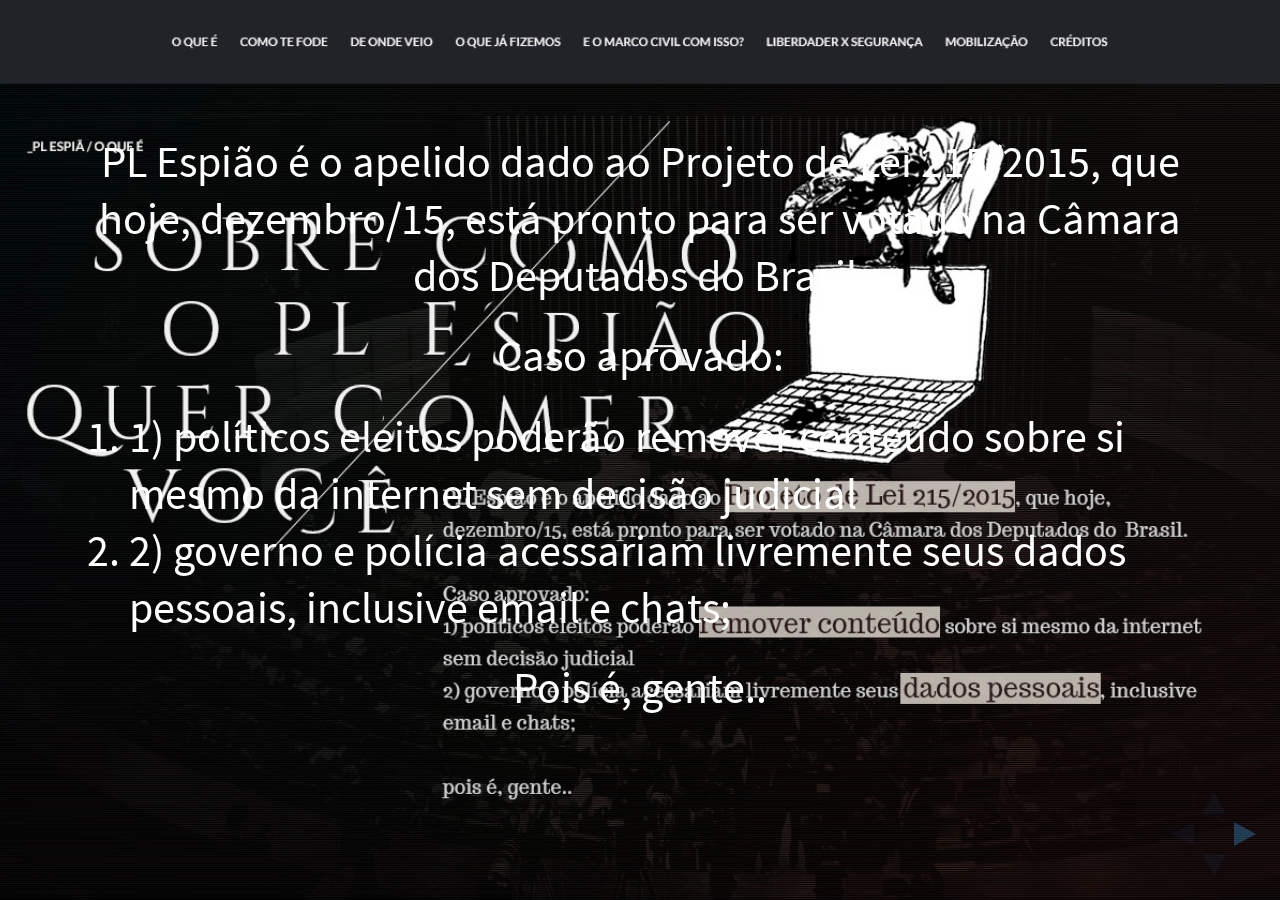
==== index.html @ 450f737e "criacao repositorio" ====
<!doctype html>
<html lang="en">

	<head>
		<meta charset="utf-8">

		<title>PL Espião</title>

		<meta name="description" content="A framework for easily creating beautiful presentations using HTML">
		<meta name="author" content="Hakim El Hattab">

		<meta name="apple-mobile-web-app-capable" content="yes">
		<meta name="apple-mobile-web-app-status-bar-style" content="black-translucent">

		<meta name="viewport" content="width=device-width, initial-scale=1.0, maximum-scale=1.0, user-scalable=no, minimal-ui">

		<link rel="stylesheet" href="css/reveal.css">
		<link rel="stylesheet" href="css/theme/black.css" id="theme">

		<!-- Code syntax highlighting -->
		<link rel="stylesheet" href="lib/css/zenburn.css">

		<!-- Printing and PDF exports -->
		<script>
			var link = document.createElement( 'link' );
			link.rel = 'stylesheet';
			link.type = 'text/css';
			link.href = window.location.search.match( /print-pdf/gi ) ? 'css/print/pdf.css' : 'css/print/paper.css';
			document.getElementsByTagName( 'head' )[0].appendChild( link );
		</script>

		<!--[if lt IE 9]>
		<script src="lib/js/html5shiv.js"></script>
		<![endif]-->
	</head>

	<body>

		<div data-background-transition="fade" data-transition-speed="default" role="application" class="reveal slide center has-parallax-background">

			<!-- Any section element inside of this container is displayed as a slide -->
			<div class="slides">
				<section data-background="img/homebkg.jpg">
					
					<p class="fragment fade-out">
						PL Espião é o apelido dado ao Projeto de Lei 215/2015, que hoje,   dezembro/15, está pronto para ser votado na Câmara dos Deputados do Brasil. 						</small>
					</p>
					<p class="fragment fade-out"> 
						Caso aprovado:
					</p>
					<ol class="fragment fade-out">
						<li>
							1) políticos eleitos poderão remover conteúdo sobre si mesmo da internet sem decisão judicial
						</li>
						<li>
							2) governo e polícia acessariam livremente seus dados pessoais, inclusive email e chats; 
						</li>
					</ol>
						<p class="fragment fade-out"> 
							Pois é, gente..
						</p>

				</section>
				<section data-background="img/homebkg.jpg">
					<p class="fragment fade-out fade-in">
						Talvez o maior ataque às liberdades individuais desde nossa última ditadura, passando sem debate público.
					</p>
					<p class="fragment fade-in fade-out"> 
						Fizemos este site para entender da onde veio esse absurdo e onde ele pode parar, para o bem ou para o mal.					</p>

				</section>
				<section data-background-video="https://s3.amazonaws.com/static.slid.es/site/homepage/v1/homepage-video-editor.mp4,https://s3.amazonaws.com/static.slid.es/site/homepage/v1/homepage-video-editor.webm" data-background-video-loop>>
				</section>
			
				<section data-background="img/esquecimentobkg.jpg">
					<p class="fragment fade-out fade-in">
						Hoje, a Europa está debatendo o direito ao  esquecimento,  que seria um cidadão remover dos mecanismos de busca  conteúdo que lhe  seja prejudicial, como vídeos de sexo ou outros  equívocos.
					</p>
					<p class="fragment fade-in fade-out"> 
						Mas apenas de civis. Políticos e pessoas públicas estão fora dessa regra.
					</p>
					<p class="fragment fade-in fade-out">
						Nosso   PL Espião, porém, propõe que "autoridades competentes", seja quais   forem, possam remover da rede conteúdo que considerem prejudicial à sua   honra. 
					</p>
				</section>
				<section data-background="img/esquecimentobkg.jpg">
					<p class="fragment fade-out fade-in">
						Ou seja, Fernando Collor, Eduardo Cunha, Geraldo Alckmin, Lula e todos os seus colegas poderiam excluir o histórico de cobertura prejudicial à  sua  honra.					</p>
					<p class="fragment fade-in fade-out"> 
						Sem decisão judicial.					</p>
					<p class="fragment fade-in fade-out">
						Estariam, assim, reescrevendo a história.					</p>
					<p class="fragment fade-in fade-out">
						Uma grande fogueira digital de livros.			</p>




				</section>
			
			</div>
		</div>

<script src="lib/js/head.min.js"></script>
		<script src="js/reveal.js"></script>

		<script>

			// Full list of configuration options available at:
			// https://github.com/hakimel/reveal.js#configuration
			Reveal.initialize({
				controls: true,
				progress: true,
				history: true,
				center: true,

				transition: 'fade', // none/fade/slide/convex/concave/zoom

					
				
				
				// Optional reveal.js plugins
				dependencies: [
					{ src: 'lib/js/classList.js', condition: function() { return !document.body.classList; } },
					{ src: 'plugin/markdown/marked.js', condition: function() { return !!document.querySelector( '[data-markdown]' ); } },
					{ src: 'plugin/markdown/markdown.js', condition: function() { return !!document.querySelector( '[data-markdown]' ); } },
					{ src: 'plugin/highlight/highlight.js', async: true, callback: function() { hljs.initHighlightingOnLoad(); } },
					{ src: 'plugin/zoom-js/zoom.js', async: true },
					{ src: 'plugin/notes/notes.js', async: true }
				]
			});

		</script>

	</body>
</html>
---- css/reveal.css ----
/*!
 * reveal.js
 * http://lab.hakim.se/reveal-js
 * MIT licensed
 *
 * Copyright (C) 2015 Hakim El Hattab, http://hakim.se
 */
/*********************************************
 * RESET STYLES
 *********************************************/
html, body, .reveal div, .reveal span, .reveal applet, .reveal object, .reveal iframe,
.reveal h1, .reveal h2, .reveal h3, .reveal h4, .reveal h5, .reveal h6, .reveal p, .reveal blockquote, .reveal pre,
.reveal a, .reveal abbr, .reveal acronym, .reveal address, .reveal big, .reveal cite, .reveal code,
.reveal del, .reveal dfn, .reveal em, .reveal img, .reveal ins, .reveal kbd, .reveal q, .reveal s, .reveal samp,
.reveal small, .reveal strike, .reveal strong, .reveal sub, .reveal sup, .reveal tt, .reveal var,
.reveal b, .reveal u, .reveal center,
.reveal dl, .reveal dt, .reveal dd, .reveal ol, .reveal ul, .reveal li,
.reveal fieldset, .reveal form, .reveal label, .reveal legend,
.reveal table, .reveal caption, .reveal tbody, .reveal tfoot, .reveal thead, .reveal tr, .reveal th, .reveal td,
.reveal article, .reveal aside, .reveal canvas, .reveal details, .reveal embed,
.reveal figure, .reveal figcaption, .reveal footer, .reveal header, .reveal hgroup,
.reveal menu, .reveal nav, .reveal output, .reveal ruby, .reveal section, .reveal summary,
.reveal time, .reveal mark, .reveal audio, video {
  margin: 0;
  padding: 0;
  border: 0;
  font-size: 100%;
  font: inherit;
  vertical-align: baseline; }

.reveal article, .reveal aside, .reveal details, .reveal figcaption, .reveal figure,
.reveal footer, .reveal header, .reveal hgroup, .reveal menu, .reveal nav, .reveal section {
  display: block; }

/*********************************************
 * GLOBAL STYLES
 *********************************************/
html,
body {
  width: 100%;
  height: 100%;
  overflow: hidden; }

body {
  position: relative;
  line-height: 1;
  background-color: #fff;
  color: #000; }

html:-webkit-full-screen-ancestor {
  background-color: inherit; }

html:-moz-full-screen-ancestor {
  background-color: inherit; }

/*********************************************
 * VIEW FRAGMENTS
 *********************************************/
.reveal .slides section .fragment {
  opacity: 0;
  visibility: hidden;
  -webkit-transition: all 0.2s ease;
          transition: all 0.2s ease; }
  .reveal .slides section .fragment.visible {
    opacity: 1;
    visibility: visible; }

.reveal .slides section .fragment.grow {
  opacity: 1;
  visibility: visible; }
  .reveal .slides section .fragment.grow.visible {
    -webkit-transform: scale(1.3);
        -ms-transform: scale(1.3);
            transform: scale(1.3); }

.reveal .slides section .fragment.shrink {
  opacity: 1;
  visibility: visible; }
  .reveal .slides section .fragment.shrink.visible {
    -webkit-transform: scale(0.7);
        -ms-transform: scale(0.7);
            transform: scale(0.7); }

.reveal .slides section .fragment.zoom-in {
  -webkit-transform: scale(0.1);
      -ms-transform: scale(0.1);
          transform: scale(0.1); }
  .reveal .slides section .fragment.zoom-in.visible {
    -webkit-transform: none;
        -ms-transform: none;
            transform: none; }

.reveal .slides section .fragment.fade-out {
  opacity: 1;
  visibility: visible; }
  .reveal .slides section .fragment.fade-out.visible {
    opacity: 0;
    visibility: hidden; }

.reveal .slides section .fragment.semi-fade-out {
  opacity: 1;
  visibility: visible; }
  .reveal .slides section .fragment.semi-fade-out.visible {
    opacity: 0.5;
    visibility: visible; }

.reveal .slides section .fragment.strike {
  opacity: 1;
  visibility: visible; }
  .reveal .slides section .fragment.strike.visible {
    text-decoration: line-through; }

.reveal .slides section .fragment.current-visible {
  opacity: 0;
  visibility: hidden; }
  .reveal .slides section .fragment.current-visible.current-fragment {
    opacity: 1;
    visibility: visible; }

.reveal .slides section .fragment.highlight-red,
.reveal .slides section .fragment.highlight-current-red,
.reveal .slides section .fragment.highlight-green,
.reveal .slides section .fragment.highlight-current-green,
.reveal .slides section .fragment.highlight-blue,
.reveal .slides section .fragment.highlight-current-blue {
  opacity: 1;
  visibility: visible; }

.reveal .slides section .fragment.highlight-red.visible {
  color: #ff2c2d; }

.reveal .slides section .fragment.highlight-green.visible {
  color: #17ff2e; }

.reveal .slides section .fragment.highlight-blue.visible {
  color: #1b91ff; }

.reveal .slides section .fragment.highlight-current-red.current-fragment {
  color: #ff2c2d; }

.reveal .slides section .fragment.highlight-current-green.current-fragment {
  color: #17ff2e; }

.reveal .slides section .fragment.highlight-current-blue.current-fragment {
  color: #1b91ff; }

/*********************************************
 * DEFAULT ELEMENT STYLES
 *********************************************/
/* Fixes issue in Chrome where italic fonts did not appear when printing to PDF */
.reveal:after {
  content: '';
  font-style: italic; }

.reveal iframe {
  z-index: 1; }

/** Prevents layering issues in certain browser/transition combinations */
.reveal a {
  position: relative; }

.reveal .stretch {
  max-width: none;
  max-height: none; }

.reveal pre.stretch code {
  height: 100%;
  max-height: 100%;
  box-sizing: border-box; }

/*********************************************
 * CONTROLS
 *********************************************/
.reveal .controls {
  display: none;
  position: fixed;
  width: 110px;
  height: 110px;
  z-index: 30;
  right: 10px;
  bottom: 10px;
  -webkit-user-select: none; }

.reveal .controls button {
  padding: 0;
  position: absolute;
  opacity: 0.05;
  width: 0;
  height: 0;
  background-color: transparent;
  border: 12px solid transparent;
  -webkit-transform: scale(0.9999);
      -ms-transform: scale(0.9999);
          transform: scale(0.9999);
  -webkit-transition: all 0.2s ease;
          transition: all 0.2s ease;
  -webkit-appearance: none;
  -webkit-tap-highlight-color: transparent; }

.reveal .controls .enabled {
  opacity: 0.7;
  cursor: pointer; }

.reveal .controls .enabled:active {
  margin-top: 1px; }

.reveal .controls .navigate-left {
  top: 42px;
  border-right-width: 22px;
  border-right-color: #000; }

.reveal .controls .navigate-left.fragmented {
  opacity: 0.3; }

.reveal .controls .navigate-right {
  left: 74px;
  top: 42px;
  border-left-width: 22px;
  border-left-color: #000; }

.reveal .controls .navigate-right.fragmented {
  opacity: 0.3; }

.reveal .controls .navigate-up {
  left: 42px;
  border-bottom-width: 22px;
  border-bottom-color: #000; }

.reveal .controls .navigate-up.fragmented {
  opacity: 0.3; }

.reveal .controls .navigate-down {
  left: 42px;
  top: 74px;
  border-top-width: 22px;
  border-top-color: #000; }

.reveal .controls .navigate-down.fragmented {
  opacity: 0.3; }

/*********************************************
 * PROGRESS BAR
 *********************************************/
.reveal .progress {
  position: fixed;
  display: none;
  height: 3px;
  width: 100%;
  bottom: 0;
  left: 0;
  z-index: 10;
  background-color: rgba(0, 0, 0, 0.2); }

.reveal .progress:after {
  content: '';
  display: block;
  position: absolute;
  height: 20px;
  width: 100%;
  top: -20px; }

.reveal .progress span {
  display: block;
  height: 100%;
  width: 0px;
  background-color: #000;
  -webkit-transition: width 800ms cubic-bezier(0.26, 0.86, 0.44, 0.985);
          transition: width 800ms cubic-bezier(0.26, 0.86, 0.44, 0.985); }

/*********************************************
 * SLIDE NUMBER
 *********************************************/
.reveal .slide-number {
  position: fixed;
  display: block;
  right: 8px;
  bottom: 8px;
  z-index: 31;
  font-family: Helvetica, sans-serif;
  font-size: 12px;
  line-height: 1;
  color: #fff;
  background-color: rgba(0, 0, 0, 0.4);
  padding: 5px; }

.reveal .slide-number-delimiter {
  margin: 0 3px; }

/*********************************************
 * SLIDES
 *********************************************/
.reveal {
  position: relative;
  width: 100%;
  height: 100%;
  overflow: hidden;
  -ms-touch-action: none;
      touch-action: none; }

.reveal .slides {
  position: absolute;
  width: 100%;
  height: 100%;
  top: 0;
  right: 0;
  bottom: 0;
  left: 0;
  margin: auto;
  overflow: visible;
  z-index: 1;
  text-align: center;
  -webkit-perspective: 600px;
          perspective: 600px;
  -webkit-perspective-origin: 50% 40%;
          perspective-origin: 50% 40%; }

.reveal .slides > section {
  -ms-perspective: 600px; }

.reveal .slides > section,
.reveal .slides > section > section {
  display: none;
  position: absolute;
  width: 100%;
  padding: 20px 0px;
  z-index: 10;
  -webkit-transform-style: preserve-3d;
          transform-style: preserve-3d;
  -webkit-transition: -webkit-transform-origin 800ms cubic-bezier(0.26, 0.86, 0.44, 0.985), -webkit-transform 800ms cubic-bezier(0.26, 0.86, 0.44, 0.985), visibility 800ms cubic-bezier(0.26, 0.86, 0.44, 0.985), opacity 800ms cubic-bezier(0.26, 0.86, 0.44, 0.985);
          transition: -ms-transform-origin 800ms cubic-bezier(0.26, 0.86, 0.44, 0.985), transform 800ms cubic-bezier(0.26, 0.86, 0.44, 0.985), visibility 800ms cubic-bezier(0.26, 0.86, 0.44, 0.985), opacity 800ms cubic-bezier(0.26, 0.86, 0.44, 0.985);
          transition: transform-origin 800ms cubic-bezier(0.26, 0.86, 0.44, 0.985), transform 800ms cubic-bezier(0.26, 0.86, 0.44, 0.985), visibility 800ms cubic-bezier(0.26, 0.86, 0.44, 0.985), opacity 800ms cubic-bezier(0.26, 0.86, 0.44, 0.985); }

/* Global transition speed settings */
.reveal[data-transition-speed="fast"] .slides section {
  -webkit-transition-duration: 400ms;
          transition-duration: 400ms; }

.reveal[data-transition-speed="slow"] .slides section {
  -webkit-transition-duration: 1200ms;
          transition-duration: 1200ms; }

/* Slide-specific transition speed overrides */
.reveal .slides section[data-transition-speed="fast"] {
  -webkit-transition-duration: 400ms;
          transition-duration: 400ms; }

.reveal .slides section[data-transition-speed="slow"] {
  -webkit-transition-duration: 1200ms;
          transition-duration: 1200ms; }

.reveal .slides > section.stack {
  padding-top: 0;
  padding-bottom: 0; }

.reveal .slides > section.present,
.reveal .slides > section > section.present {
  display: block;
  z-index: 11;
  opacity: 1; }

.reveal.center,
.reveal.center .slides,
.reveal.center .slides section {
  min-height: 0 !important; }

/* Don't allow interaction with invisible slides */
.reveal .slides > section.future,
.reveal .slides > section > section.future,
.reveal .slides > section.past,
.reveal .slides > section > section.past {
  pointer-events: none; }

.reveal.overview .slides > section,
.reveal.overview .slides > section > section {
  pointer-events: auto; }

.reveal .slides > section.past,
.reveal .slides > section.future,
.reveal .slides > section > section.past,
.reveal .slides > section > section.future {
  opacity: 0; }

/*********************************************
 * Mixins for readability of transitions
 *********************************************/
/*********************************************
 * SLIDE TRANSITION
 * Aliased 'linear' for backwards compatibility
 *********************************************/
.reveal.slide section {
  -webkit-backface-visibility: hidden;
          backface-visibility: hidden; }

.reveal .slides > section[data-transition=slide].past,
.reveal .slides > section[data-transition~=slide-out].past,
.reveal.slide .slides > section:not([data-transition]).past {
  -webkit-transform: translate(-150%, 0);
      -ms-transform: translate(-150%, 0);
          transform: translate(-150%, 0); }

.reveal .slides > section[data-transition=slide].future,
.reveal .slides > section[data-transition~=slide-in].future,
.reveal.slide .slides > section:not([data-transition]).future {
  -webkit-transform: translate(150%, 0);
      -ms-transform: translate(150%, 0);
          transform: translate(150%, 0); }

.reveal .slides > section > section[data-transition=slide].past,
.reveal .slides > section > section[data-transition~=slide-out].past,
.reveal.slide .slides > section > section:not([data-transition]).past {
  -webkit-transform: translate(0, -150%);
      -ms-transform: translate(0, -150%);
          transform: translate(0, -150%); }

.reveal .slides > section > section[data-transition=slide].future,
.reveal .slides > section > section[data-transition~=slide-in].future,
.reveal.slide .slides > section > section:not([data-transition]).future {
  -webkit-transform: translate(0, 150%);
      -ms-transform: translate(0, 150%);
          transform: translate(0, 150%); }

.reveal.linear section {
  -webkit-backface-visibility: hidden;
          backface-visibility: hidden; }

.reveal .slides > section[data-transition=linear].past,
.reveal .slides > section[data-transition~=linear-out].past,
.reveal.linear .slides > section:not([data-transition]).past {
  -webkit-transform: translate(-150%, 0);
      -ms-transform: translate(-150%, 0);
          transform: translate(-150%, 0); }

.reveal .slides > section[data-transition=linear].future,
.reveal .slides > section[data-transition~=linear-in].future,
.reveal.linear .slides > section:not([data-transition]).future {
  -webkit-transform: translate(150%, 0);
      -ms-transform: translate(150%, 0);
          transform: translate(150%, 0); }

.reveal .slides > section > section[data-transition=linear].past,
.reveal .slides > section > section[data-transition~=linear-out].past,
.reveal.linear .slides > section > section:not([data-transition]).past {
  -webkit-transform: translate(0, -150%);
      -ms-transform: translate(0, -150%);
          transform: translate(0, -150%); }

.reveal .slides > section > section[data-transition=linear].future,
.reveal .slides > section > section[data-transition~=linear-in].future,
.reveal.linear .slides > section > section:not([data-transition]).future {
  -webkit-transform: translate(0, 150%);
      -ms-transform: translate(0, 150%);
          transform: translate(0, 150%); }

/*********************************************
 * CONVEX TRANSITION
 * Aliased 'default' for backwards compatibility
 *********************************************/
.reveal .slides > section[data-transition=default].past,
.reveal .slides > section[data-transition~=default-out].past,
.reveal.default .slides > section:not([data-transition]).past {
  -webkit-transform: translate3d(-100%, 0, 0) rotateY(-90deg) translate3d(-100%, 0, 0);
          transform: translate3d(-100%, 0, 0) rotateY(-90deg) translate3d(-100%, 0, 0); }

.reveal .slides > section[data-transition=default].future,
.reveal .slides > section[data-transition~=default-in].future,
.reveal.default .slides > section:not([data-transition]).future {
  -webkit-transform: translate3d(100%, 0, 0) rotateY(90deg) translate3d(100%, 0, 0);
          transform: translate3d(100%, 0, 0) rotateY(90deg) translate3d(100%, 0, 0); }

.reveal .slides > section > section[data-transition=default].past,
.reveal .slides > section > section[data-transition~=default-out].past,
.reveal.default .slides > section > section:not([data-transition]).past {
  -webkit-transform: translate3d(0, -300px, 0) rotateX(70deg) translate3d(0, -300px, 0);
          transform: translate3d(0, -300px, 0) rotateX(70deg) translate3d(0, -300px, 0); }

.reveal .slides > section > section[data-transition=default].future,
.reveal .slides > section > section[data-transition~=default-in].future,
.reveal.default .slides > section > section:not([data-transition]).future {
  -webkit-transform: translate3d(0, 300px, 0) rotateX(-70deg) translate3d(0, 300px, 0);
          transform: translate3d(0, 300px, 0) rotateX(-70deg) translate3d(0, 300px, 0); }

.reveal .slides > section[data-transition=convex].past,
.reveal .slides > section[data-transition~=convex-out].past,
.reveal.convex .slides > section:not([data-transition]).past {
  -webkit-transform: translate3d(-100%, 0, 0) rotateY(-90deg) translate3d(-100%, 0, 0);
          transform: translate3d(-100%, 0, 0) rotateY(-90deg) translate3d(-100%, 0, 0); }

.reveal .slides > section[data-transition=convex].future,
.reveal .slides > section[data-transition~=convex-in].future,
.reveal.convex .slides > section:not([data-transition]).future {
  -webkit-transform: translate3d(100%, 0, 0) rotateY(90deg) translate3d(100%, 0, 0);
          transform: translate3d(100%, 0, 0) rotateY(90deg) translate3d(100%, 0, 0); }

.reveal .slides > section > section[data-transition=convex].past,
.reveal .slides > section > section[data-transition~=convex-out].past,
.reveal.convex .slides > section > section:not([data-transition]).past {
  -webkit-transform: translate3d(0, -300px, 0) rotateX(70deg) translate3d(0, -300px, 0);
          transform: translate3d(0, -300px, 0) rotateX(70deg) translate3d(0, -300px, 0); }

.reveal .slides > section > section[data-transition=convex].future,
.reveal .slides > section > section[data-transition~=convex-in].future,
.reveal.convex .slides > section > section:not([data-transition]).future {
  -webkit-transform: translate3d(0, 300px, 0) rotateX(-70deg) translate3d(0, 300px, 0);
          transform: translate3d(0, 300px, 0) rotateX(-70deg) translate3d(0, 300px, 0); }

/*********************************************
 * CONCAVE TRANSITION
 *********************************************/
.reveal .slides > section[data-transition=concave].past,
.reveal .slides > section[data-transition~=concave-out].past,
.reveal.concave .slides > section:not([data-transition]).past {
  -webkit-transform: translate3d(-100%, 0, 0) rotateY(90deg) translate3d(-100%, 0, 0);
          transform: translate3d(-100%, 0, 0) rotateY(90deg) translate3d(-100%, 0, 0); }

.reveal .slides > section[data-transition=concave].future,
.reveal .slides > section[data-transition~=concave-in].future,
.reveal.concave .slides > section:not([data-transition]).future {
  -webkit-transform: translate3d(100%, 0, 0) rotateY(-90deg) translate3d(100%, 0, 0);
          transform: translate3d(100%, 0, 0) rotateY(-90deg) translate3d(100%, 0, 0); }

.reveal .slides > section > section[data-transition=concave].past,
.reveal .slides > section > section[data-transition~=concave-out].past,
.reveal.concave .slides > section > section:not([data-transition]).past {
  -webkit-transform: translate3d(0, -80%, 0) rotateX(-70deg) translate3d(0, -80%, 0);
          transform: translate3d(0, -80%, 0) rotateX(-70deg) translate3d(0, -80%, 0); }

.reveal .slides > section > section[data-transition=concave].future,
.reveal .slides > section > section[data-transition~=concave-in].future,
.reveal.concave .slides > section > section:not([data-transition]).future {
  -webkit-transform: translate3d(0, 80%, 0) rotateX(70deg) translate3d(0, 80%, 0);
          transform: translate3d(0, 80%, 0) rotateX(70deg) translate3d(0, 80%, 0); }

/*********************************************
 * ZOOM TRANSITION
 *********************************************/
.reveal .slides section[data-transition=zoom],
.reveal.zoom .slides section:not([data-transition]) {
  -webkit-transition-timing-function: ease;
          transition-timing-function: ease; }

.reveal .slides > section[data-transition=zoom].past,
.reveal .slides > section[data-transition~=zoom-out].past,
.reveal.zoom .slides > section:not([data-transition]).past {
  visibility: hidden;
  -webkit-transform: scale(16);
      -ms-transform: scale(16);
          transform: scale(16); }

.reveal .slides > section[data-transition=zoom].future,
.reveal .slides > section[data-transition~=zoom-in].future,
.reveal.zoom .slides > section:not([data-transition]).future {
  visibility: hidden;
  -webkit-transform: scale(0.2);
      -ms-transform: scale(0.2);
          transform: scale(0.2); }

.reveal .slides > section > section[data-transition=zoom].past,
.reveal .slides > section > section[data-transition~=zoom-out].past,
.reveal.zoom .slides > section > section:not([data-transition]).past {
  -webkit-transform: translate(0, -150%);
      -ms-transform: translate(0, -150%);
          transform: translate(0, -150%); }

.reveal .slides > section > section[data-transition=zoom].future,
.reveal .slides > section > section[data-transition~=zoom-in].future,
.reveal.zoom .slides > section > section:not([data-transition]).future {
  -webkit-transform: translate(0, 150%);
      -ms-transform: translate(0, 150%);
          transform: translate(0, 150%); }

/*********************************************
 * CUBE TRANSITION
 *********************************************/
.reveal.cube .slides {
  -webkit-perspective: 1300px;
          perspective: 1300px; }

.reveal.cube .slides section {
  padding: 30px;
  min-height: 700px;
  -webkit-backface-visibility: hidden;
          backface-visibility: hidden;
  box-sizing: border-box; }

.reveal.center.cube .slides section {
  min-height: 0; }

.reveal.cube .slides section:not(.stack):before {
  content: '';
  position: absolute;
  display: block;
  width: 100%;
  height: 100%;
  left: 0;
  top: 0;
  background: rgba(0, 0, 0, 0.1);
  border-radius: 4px;
  -webkit-transform: translateZ(-20px);
          transform: translateZ(-20px); }

.reveal.cube .slides section:not(.stack):after {
  content: '';
  position: absolute;
  display: block;
  width: 90%;
  height: 30px;
  left: 5%;
  bottom: 0;
  background: none;
  z-index: 1;
  border-radius: 4px;
  box-shadow: 0px 95px 25px rgba(0, 0, 0, 0.2);
  -webkit-transform: translateZ(-90px) rotateX(65deg);
          transform: translateZ(-90px) rotateX(65deg); }

.reveal.cube .slides > section.stack {
  padding: 0;
  background: none; }

.reveal.cube .slides > section.past {
  -webkit-transform-origin: 100% 0%;
      -ms-transform-origin: 100% 0%;
          transform-origin: 100% 0%;
  -webkit-transform: translate3d(-100%, 0, 0) rotateY(-90deg);
          transform: translate3d(-100%, 0, 0) rotateY(-90deg); }

.reveal.cube .slides > section.future {
  -webkit-transform-origin: 0% 0%;
      -ms-transform-origin: 0% 0%;
          transform-origin: 0% 0%;
  -webkit-transform: translate3d(100%, 0, 0) rotateY(90deg);
          transform: translate3d(100%, 0, 0) rotateY(90deg); }

.reveal.cube .slides > section > section.past {
  -webkit-transform-origin: 0% 100%;
      -ms-transform-origin: 0% 100%;
          transform-origin: 0% 100%;
  -webkit-transform: translate3d(0, -100%, 0) rotateX(90deg);
          transform: translate3d(0, -100%, 0) rotateX(90deg); }

.reveal.cube .slides > section > section.future {
  -webkit-transform-origin: 0% 0%;
      -ms-transform-origin: 0% 0%;
          transform-origin: 0% 0%;
  -webkit-transform: translate3d(0, 100%, 0) rotateX(-90deg);
          transform: translate3d(0, 100%, 0) rotateX(-90deg); }

/*********************************************
 * PAGE TRANSITION
 *********************************************/
.reveal.page .slides {
  -webkit-perspective-origin: 0% 50%;
          perspective-origin: 0% 50%;
  -webkit-perspective: 3000px;
          perspective: 3000px; }

.reveal.page .slides section {
  padding: 30px;
  min-height: 700px;
  box-sizing: border-box; }

.reveal.page .slides section.past {
  z-index: 12; }

.reveal.page .slides section:not(.stack):before {
  content: '';
  position: absolute;
  display: block;
  width: 100%;
  height: 100%;
  left: 0;
  top: 0;
  background: rgba(0, 0, 0, 0.1);
  -webkit-transform: translateZ(-20px);
          transform: translateZ(-20px); }

.reveal.page .slides section:not(.stack):after {
  content: '';
  position: absolute;
  display: block;
  width: 90%;
  height: 30px;
  left: 5%;
  bottom: 0;
  background: none;
  z-index: 1;
  border-radius: 4px;
  box-shadow: 0px 95px 25px rgba(0, 0, 0, 0.2);
  -webkit-transform: translateZ(-90px) rotateX(65deg); }

.reveal.page .slides > section.stack {
  padding: 0;
  background: none; }

.reveal.page .slides > section.past {
  -webkit-transform-origin: 0% 0%;
      -ms-transform-origin: 0% 0%;
          transform-origin: 0% 0%;
  -webkit-transform: translate3d(-40%, 0, 0) rotateY(-80deg);
          transform: translate3d(-40%, 0, 0) rotateY(-80deg); }

.reveal.page .slides > section.future {
  -webkit-transform-origin: 100% 0%;
      -ms-transform-origin: 100% 0%;
          transform-origin: 100% 0%;
  -webkit-transform: translate3d(0, 0, 0);
          transform: translate3d(0, 0, 0); }

.reveal.page .slides > section > section.past {
  -webkit-transform-origin: 0% 0%;
      -ms-transform-origin: 0% 0%;
          transform-origin: 0% 0%;
  -webkit-transform: translate3d(0, -40%, 0) rotateX(80deg);
          transform: translate3d(0, -40%, 0) rotateX(80deg); }

.reveal.page .slides > section > section.future {
  -webkit-transform-origin: 0% 100%;
      -ms-transform-origin: 0% 100%;
          transform-origin: 0% 100%;
  -webkit-transform: translate3d(0, 0, 0);
          transform: translate3d(0, 0, 0); }

/*********************************************
 * FADE TRANSITION
 *********************************************/
.reveal .slides section[data-transition=fade],
.reveal.fade .slides section:not([data-transition]),
.reveal.fade .slides > section > section:not([data-transition]) {
  -webkit-transform: none;
      -ms-transform: none;
          transform: none;
  -webkit-transition: opacity 0.5s;
          transition: opacity 0.5s; }

.reveal.fade.overview .slides section,
.reveal.fade.overview .slides > section > section {
  -webkit-transition: none;
          transition: none; }

/*********************************************
 * NO TRANSITION
 *********************************************/
.reveal .slides section[data-transition=none],
.reveal.none .slides section:not([data-transition]) {
  -webkit-transform: none;
      -ms-transform: none;
          transform: none;
  -webkit-transition: none;
          transition: none; }

/*********************************************
 * PAUSED MODE
 *********************************************/
.reveal .pause-overlay {
  position: absolute;
  top: 0;
  left: 0;
  width: 100%;
  height: 100%;
  background: black;
  visibility: hidden;
  opacity: 0;
  z-index: 100;
  -webkit-transition: all 1s ease;
          transition: all 1s ease; }

.reveal.paused .pause-overlay {
  visibility: visible;
  opacity: 1; }

/*********************************************
 * FALLBACK
 *********************************************/
.no-transforms {
  overflow-y: auto; }

.no-transforms .reveal .slides {
  position: relative;
  width: 80%;
  height: auto !important;
  top: 0;
  left: 50%;
  margin: 0;
  text-align: center; }

.no-transforms .reveal .controls,
.no-transforms .reveal .progress {
  display: none !important; }

.no-transforms .reveal .slides section {
  display: block !important;
  opacity: 1 !important;
  position: relative !important;
  height: auto;
  min-height: 0;
  top: 0;
  left: -50%;
  margin: 70px 0;
  -webkit-transform: none;
      -ms-transform: none;
          transform: none; }

.no-transforms .reveal .slides section section {
  left: 0; }

.reveal .no-transition,
.reveal .no-transition * {
  -webkit-transition: none !important;
          transition: none !important; }

/*********************************************
 * PER-SLIDE BACKGROUNDS
 *********************************************/
.reveal .backgrounds {
  position: absolute;
  width: 100%;
  height: 100%;
  top: 0;
  left: 0;
  -webkit-perspective: 600px;
          perspective: 600px; }

.reveal .slide-background {
  display: none;
  position: absolute;
  width: 100%;
  height: 100%;
  opacity: 0;
  visibility: hidden;
  background-color: transparent;
  background-position: 50% 50%;
  background-repeat: no-repeat;
  background-size: cover;
  -webkit-transition: all 800ms cubic-bezier(0.26, 0.86, 0.44, 0.985);
          transition: all 800ms cubic-bezier(0.26, 0.86, 0.44, 0.985); }

.reveal .slide-background.stack {
  display: block; }

.reveal .slide-background.present {
  opacity: 1;
  visibility: visible; }

.print-pdf .reveal .slide-background {
  opacity: 1 !important;
  visibility: visible !important; }

/* Video backgrounds */
.reveal .slide-background video {
  position: absolute;
  width: 100%;
  height: 100%;
  max-width: none;
  max-height: none;
  top: 0;
  left: 0; }

/* Immediate transition style */
.reveal[data-background-transition=none] > .backgrounds .slide-background,
.reveal > .backgrounds .slide-background[data-background-transition=none] {
  -webkit-transition: none;
          transition: none; }

/* Slide */
.reveal[data-background-transition=slide] > .backgrounds .slide-background,
.reveal > .backgrounds .slide-background[data-background-transition=slide] {
  opacity: 1;
  -webkit-backface-visibility: hidden;
          backface-visibility: hidden; }

.reveal[data-background-transition=slide] > .backgrounds .slide-background.past,
.reveal > .backgrounds .slide-background.past[data-background-transition=slide] {
  -webkit-transform: translate(-100%, 0);
      -ms-transform: translate(-100%, 0);
          transform: translate(-100%, 0); }

.reveal[data-background-transition=slide] > .backgrounds .slide-background.future,
.reveal > .backgrounds .slide-background.future[data-background-transition=slide] {
  -webkit-transform: translate(100%, 0);
      -ms-transform: translate(100%, 0);
          transform: translate(100%, 0); }

.reveal[data-background-transition=slide] > .backgrounds .slide-background > .slide-background.past,
.reveal > .backgrounds .slide-background > .slide-background.past[data-background-transition=slide] {
  -webkit-transform: translate(0, -100%);
      -ms-transform: translate(0, -100%);
          transform: translate(0, -100%); }

.reveal[data-background-transition=slide] > .backgrounds .slide-background > .slide-background.future,
.reveal > .backgrounds .slide-background > .slide-background.future[data-background-transition=slide] {
  -webkit-transform: translate(0, 100%);
      -ms-transform: translate(0, 100%);
          transform: translate(0, 100%); }

/* Convex */
.reveal[data-background-transition=convex] > .backgrounds .slide-background.past,
.reveal > .backgrounds .slide-background.past[data-background-transition=convex] {
  opacity: 0;
  -webkit-transform: translate3d(-100%, 0, 0) rotateY(-90deg) translate3d(-100%, 0, 0);
          transform: translate3d(-100%, 0, 0) rotateY(-90deg) translate3d(-100%, 0, 0); }

.reveal[data-background-transition=convex] > .backgrounds .slide-background.future,
.reveal > .backgrounds .slide-background.future[data-background-transition=convex] {
  opacity: 0;
  -webkit-transform: translate3d(100%, 0, 0) rotateY(90deg) translate3d(100%, 0, 0);
          transform: translate3d(100%, 0, 0) rotateY(90deg) translate3d(100%, 0, 0); }

.reveal[data-background-transition=convex] > .backgrounds .slide-background > .slide-background.past,
.reveal > .backgrounds .slide-background > .slide-background.past[data-background-transition=convex] {
  opacity: 0;
  -webkit-transform: translate3d(0, -100%, 0) rotateX(90deg) translate3d(0, -100%, 0);
          transform: translate3d(0, -100%, 0) rotateX(90deg) translate3d(0, -100%, 0); }

.reveal[data-background-transition=convex] > .backgrounds .slide-background > .slide-background.future,
.reveal > .backgrounds .slide-background > .slide-background.future[data-background-transition=convex] {
  opacity: 0;
  -webkit-transform: translate3d(0, 100%, 0) rotateX(-90deg) translate3d(0, 100%, 0);
          transform: translate3d(0, 100%, 0) rotateX(-90deg) translate3d(0, 100%, 0); }

/* Concave */
.reveal[data-background-transition=concave] > .backgrounds .slide-background.past,
.reveal > .backgrounds .slide-background.past[data-background-transition=concave] {
  opacity: 0;
  -webkit-transform: translate3d(-100%, 0, 0) rotateY(90deg) translate3d(-100%, 0, 0);
          transform: translate3d(-100%, 0, 0) rotateY(90deg) translate3d(-100%, 0, 0); }

.reveal[data-background-transition=concave] > .backgrounds .slide-background.future,
.reveal > .backgrounds .slide-background.future[data-background-transition=concave] {
  opacity: 0;
  -webkit-transform: translate3d(100%, 0, 0) rotateY(-90deg) translate3d(100%, 0, 0);
          transform: translate3d(100%, 0, 0) rotateY(-90deg) translate3d(100%, 0, 0); }

.reveal[data-background-transition=concave] > .backgrounds .slide-background > .slide-background.past,
.reveal > .backgrounds .slide-background > .slide-background.past[data-background-transition=concave] {
  opacity: 0;
  -webkit-transform: translate3d(0, -100%, 0) rotateX(-90deg) translate3d(0, -100%, 0);
          transform: translate3d(0, -100%, 0) rotateX(-90deg) translate3d(0, -100%, 0); }

.reveal[data-background-transition=concave] > .backgrounds .slide-background > .slide-background.future,
.reveal > .backgrounds .slide-background > .slide-background.future[data-background-transition=concave] {
  opacity: 0;
  -webkit-transform: translate3d(0, 100%, 0) rotateX(90deg) translate3d(0, 100%, 0);
          transform: translate3d(0, 100%, 0) rotateX(90deg) translate3d(0, 100%, 0); }

/* Zoom */
.reveal[data-background-transition=zoom] > .backgrounds .slide-background,
.reveal > .backgrounds .slide-background[data-background-transition=zoom] {
  -webkit-transition-timing-function: ease;
          transition-timing-function: ease; }

.reveal[data-background-transition=zoom] > .backgrounds .slide-background.past,
.reveal > .backgrounds .slide-background.past[data-background-transition=zoom] {
  opacity: 0;
  visibility: hidden;
  -webkit-transform: scale(16);
      -ms-transform: scale(16);
          transform: scale(16); }

.reveal[data-background-transition=zoom] > .backgrounds .slide-background.future,
.reveal > .backgrounds .slide-background.future[data-background-transition=zoom] {
  opacity: 0;
  visibility: hidden;
  -webkit-transform: scale(0.2);
      -ms-transform: scale(0.2);
          transform: scale(0.2); }

.reveal[data-background-transition=zoom] > .backgrounds .slide-background > .slide-background.past,
.reveal > .backgrounds .slide-background > .slide-background.past[data-background-transition=zoom] {
  opacity: 0;
  visibility: hidden;
  -webkit-transform: scale(16);
      -ms-transform: scale(16);
          transform: scale(16); }

.reveal[data-background-transition=zoom] > .backgrounds .slide-background > .slide-background.future,
.reveal > .backgrounds .slide-background > .slide-background.future[data-background-transition=zoom] {
  opacity: 0;
  visibility: hidden;
  -webkit-transform: scale(0.2);
      -ms-transform: scale(0.2);
          transform: scale(0.2); }

/* Global transition speed settings */
.reveal[data-transition-speed="fast"] > .backgrounds .slide-background {
  -webkit-transition-duration: 400ms;
          transition-duration: 400ms; }

.reveal[data-transition-speed="slow"] > .backgrounds .slide-background {
  -webkit-transition-duration: 1200ms;
          transition-duration: 1200ms; }

/*********************************************
 * OVERVIEW
 *********************************************/
.reveal.overview {
  -webkit-perspective-origin: 50% 50%;
          perspective-origin: 50% 50%;
  -webkit-perspective: 700px;
          perspective: 700px; }
  .reveal.overview .slides section {
    height: 700px;
    opacity: 1 !important;
    overflow: hidden;
    visibility: visible !important;
    cursor: pointer;
    box-sizing: border-box; }
  .reveal.overview .slides section:hover,
  .reveal.overview .slides section.present {
    outline: 10px solid rgba(150, 150, 150, 0.4);
    outline-offset: 10px; }
  .reveal.overview .slides section .fragment {
    opacity: 1;
    -webkit-transition: none;
            transition: none; }
  .reveal.overview .slides section:after,
  .reveal.overview .slides section:before {
    display: none !important; }
  .reveal.overview .slides > section.stack {
    padding: 0;
    top: 0 !important;
    background: none;
    outline: none;
    overflow: visible; }
  .reveal.overview .backgrounds {
    -webkit-perspective: inherit;
            perspective: inherit; }
  .reveal.overview .backgrounds .slide-background {
    opacity: 1;
    visibility: visible;
    outline: 10px solid rgba(150, 150, 150, 0.1);
    outline-offset: 10px; }

.reveal.overview .slides section,
.reveal.overview-deactivating .slides section {
  -webkit-transition: none;
          transition: none; }

.reveal.overview .backgrounds .slide-background,
.reveal.overview-deactivating .backgrounds .slide-background {
  -webkit-transition: none;
          transition: none; }

.reveal.overview-animated .slides {
  -webkit-transition: -webkit-transform 0.4s ease;
          transition: transform 0.4s ease; }

/*********************************************
 * RTL SUPPORT
 *********************************************/
.reveal.rtl .slides,
.reveal.rtl .slides h1,
.reveal.rtl .slides h2,
.reveal.rtl .slides h3,
.reveal.rtl .slides h4,
.reveal.rtl .slides h5,
.reveal.rtl .slides h6 {
  direction: rtl;
  font-family: sans-serif; }

.reveal.rtl pre,
.reveal.rtl code {
  direction: ltr; }

.reveal.rtl ol,
.reveal.rtl ul {
  text-align: right; }

.reveal.rtl .progress span {
  float: right; }

/*********************************************
 * PARALLAX BACKGROUND
 *********************************************/
.reveal.has-parallax-background .backgrounds {
  -webkit-transition: all 0.8s ease;
          transition: all 0.8s ease; }

/* Global transition speed settings */
.reveal.has-parallax-background[data-transition-speed="fast"] .backgrounds {
  -webkit-transition-duration: 400ms;
          transition-duration: 400ms; }

.reveal.has-parallax-background[data-transition-speed="slow"] .backgrounds {
  -webkit-transition-duration: 1200ms;
          transition-duration: 1200ms; }

/*********************************************
 * LINK PREVIEW OVERLAY
 *********************************************/
.reveal .overlay {
  position: absolute;
  top: 0;
  left: 0;
  width: 100%;
  height: 100%;
  z-index: 1000;
  background: rgba(0, 0, 0, 0.9);
  opacity: 0;
  visibility: hidden;
  -webkit-transition: all 0.3s ease;
          transition: all 0.3s ease; }

.reveal .overlay.visible {
  opacity: 1;
  visibility: visible; }

.reveal .overlay .spinner {
  position: absolute;
  display: block;
  top: 50%;
  left: 50%;
  width: 32px;
  height: 32px;
  margin: -16px 0 0 -16px;
  z-index: 10;
  background-image: url([data-uri]%2F%2F%2F6%2Bvr8nJybW1tcDAwOjo6Nvb26ioqKOjo7Ozs%2FLy8vz8%2FAAAAAAAAAAAACH%2FC05FVFNDQVBFMi4wAwEAAAAh%2FhpDcmVhdGVkIHdpdGggYWpheGxvYWQuaW5mbwAh%[base64]%2FV%2FnmOM82XiHRLYKhKP1oZmADdEAAAh%2BQQJCgAAACwAAAAAIAAgAAAE6hDISWlZpOrNp1lGNRSdRpDUolIGw5RUYhhHukqFu8DsrEyqnWThGvAmhVlteBvojpTDDBUEIFwMFBRAmBkSgOrBFZogCASwBDEY%2FCZSg7GSE0gSCjQBMVG023xWBhklAnoEdhQEfyNqMIcKjhRsjEdnezB%2BA4k8gTwJhFuiW4dokXiloUepBAp5qaKpp6%2BHo7aWW54wl7obvEe0kRuoplCGepwSx2jJvqHEmGt6whJpGpfJCHmOoNHKaHx61WiSR92E4lbFoq%2BB6QDtuetcaBPnW6%2BO7wDHpIiK9SaVK5GgV543tzjgGcghAgAh%[base64]%2B%2BG%2Bw48edZPK%2BM6hLJpQg484enXIdQFSS1u6UhksENEQAAIfkECQoAAAAsAAAAACAAIAAABOcQyEmpGKLqzWcZRVUQnZYg1aBSh2GUVEIQ2aQOE%2BG%2BcD4ntpWkZQj1JIiZIogDFFyHI0UxQwFugMSOFIPJftfVAEoZLBbcLEFhlQiqGp1Vd140AUklUN3eCA51C1EWMzMCezCBBmkxVIVHBWd3HHl9JQOIJSdSnJ0TDKChCwUJjoWMPaGqDKannasMo6WnM562R5YluZRwur0wpgqZE7NKUm%2BFNRPIhjBJxKZteWuIBMN4zRMIVIhffcgojwCF117i4nlLnY5ztRLsnOk%2BaV%2BoJY7V7m76PdkS4trKcdg0Zc0tTcKkRAAAIfkECQoAAAAsAAAAACAAIAAABO4QyEkpKqjqzScpRaVkXZWQEximw1BSCUEIlDohrft6cpKCk5xid5MNJTaAIkekKGQkWyKHkvhKsR7ARmitkAYDYRIbUQRQjWBwJRzChi9CRlBcY1UN4g0%[base64]%[base64]%2BE71SRQeyqUToLA7VxF0JDyIQh%2FMVVPMt1ECZlfcjZJ9mIKoaTl1MRIl5o4CUKXOwmyrCInCKqcWtvadL2SYhyASyNDJ0uIiRMDjI0Fd30%2FiI2UA5GSS5UDj2l6NoqgOgN4gksEBgYFf0FDqKgHnyZ9OX8HrgYHdHpcHQULXAS2qKpENRg7eAMLC7kTBaixUYFkKAzWAAnLC7FLVxLWDBLKCwaKTULgEwbLA4hJtOkSBNqITT3xEgfLpBtzE%2FjiuL04RGEBgwWhShRgQExHBAAh%2BQQJCgAAACwAAAAAIAAgAAAE7xDISWlSqerNpyJKhWRdlSAVoVLCWk6JKlAqAavhO9UkUHsqlE6CwO1cRdCQ8iEIfzFVTzLdRAmZX3I2SfZiCqGk5dTESJeaOAlClzsJsqwiJwiqnFrb2nS9kmIcgEsjQydLiIlHehhpejaIjzh9eomSjZR%[base64]%2BE71SRQeyqUToLA7VxF0JDyIQh%[base64]%2BE71SRQeyqUToLA7VxF0JDyIQh%2FMVVPMt1ECZlfcjZJ9mIKoaTl1MRIl5o4CUKXOwmyrCInCKqcWtvadL2SYhyASyNDJ0uIiUd6GAULDJCRiXo1CpGXDJOUjY%2BYip9DhToJA4RBLwMLCwVDfRgbBAaqqoZ1XBMHswsHtxtFaH1iqaoGNgAIxRpbFAgfPQSqpbgGBqUD1wBXeCYp1AYZ19JJOYgH1KwA4UBvQwXUBxPqVD9L3sbp2BNk2xvvFPJd%2BMFCN6HAAIKgNggY0KtEBAAh%[base64]%2BvsYMDAzZQPC9VCNkDWUhGkuE5PxJNwiUK4UfLzOlD4WvzAHaoG9nxPi5d%2BjYUqfAhhykOFwJWiAAAIfkECQoAAAAsAAAAACAAIAAABPAQyElpUqnqzaciSoVkXVUMFaFSwlpOCcMYlErAavhOMnNLNo8KsZsMZItJEIDIFSkLGQoQTNhIsFehRww2CQLKF0tYGKYSg%2BygsZIuNqJksKgbfgIGepNo2cIUB3V1B3IvNiBYNQaDSTtfhhx0CwVPI0UJe0%2Bbm4g5VgcGoqOcnjmjqDSdnhgEoamcsZuXO1aWQy8KAwOAuTYYGwi7w5h%2BKr0SJ8MFihpNbx%2B4Erq7BYBuzsdiH1jCAzoSfl0rVirNbRXlBBlLX%2BBP0XJLAPGzTkAuAOqb0WT5AH7OcdCm5B8TgRwSRKIHQtaLCwg1RAAAOwAAAAAAAAAAAA%3D%3D);
  visibility: visible;
  opacity: 0.6;
  -webkit-transition: all 0.3s ease;
          transition: all 0.3s ease; }

.reveal .overlay header {
  position: absolute;
  left: 0;
  top: 0;
  width: 100%;
  height: 40px;
  z-index: 2;
  border-bottom: 1px solid #222; }

.reveal .overlay header a {
  display: inline-block;
  width: 40px;
  height: 40px;
  padding: 0 10px;
  float: right;
  opacity: 0.6;
  box-sizing: border-box; }

.reveal .overlay header a:hover {
  opacity: 1; }

.reveal .overlay header a .icon {
  display: inline-block;
  width: 20px;
  height: 20px;
  background-position: 50% 50%;
  background-size: 100%;
  background-repeat: no-repeat; }

.reveal .overlay header a.close .icon {
  background-image: url([data-uri]); }

.reveal .overlay header a.external .icon {
  background-image: url([data-uri]); }

.reveal .overlay .viewport {
  position: absolute;
  top: 40px;
  right: 0;
  bottom: 0;
  left: 0; }

.reveal .overlay.overlay-preview .viewport iframe {
  width: 100%;
  height: 100%;
  max-width: 100%;
  max-height: 100%;
  border: 0;
  opacity: 0;
  visibility: hidden;
  -webkit-transition: all 0.3s ease;
          transition: all 0.3s ease; }

.reveal .overlay.overlay-preview.loaded .viewport iframe {
  opacity: 1;
  visibility: visible; }

.reveal .overlay.overlay-preview.loaded .spinner {
  opacity: 0;
  visibility: hidden;
  -webkit-transform: scale(0.2);
      -ms-transform: scale(0.2);
          transform: scale(0.2); }

.reveal .overlay.overlay-help .viewport {
  overflow: auto;
  color: #fff; }

.reveal .overlay.overlay-help .viewport .viewport-inner {
  width: 600px;
  margin: 0 auto;
  padding: 60px;
  text-align: center;
  letter-spacing: normal; }

.reveal .overlay.overlay-help .viewport .viewport-inner .title {
  font-size: 20px; }

.reveal .overlay.overlay-help .viewport .viewport-inner table {
  border: 1px solid #fff;
  border-collapse: collapse;
  font-size: 14px; }

.reveal .overlay.overlay-help .viewport .viewport-inner table th,
.reveal .overlay.overlay-help .viewport .viewport-inner table td {
  width: 200px;
  padding: 10px;
  border: 1px solid #fff;
  vertical-align: middle; }

.reveal .overlay.overlay-help .viewport .viewport-inner table th {
  padding-top: 20px;
  padding-bottom: 20px; }

/*********************************************
 * PLAYBACK COMPONENT
 *********************************************/
.reveal .playback {
  position: fixed;
  left: 15px;
  bottom: 20px;
  z-index: 30;
  cursor: pointer;
  -webkit-transition: all 400ms ease;
          transition: all 400ms ease; }

.reveal.overview .playback {
  opacity: 0;
  visibility: hidden; }

/*********************************************
 * ROLLING LINKS
 *********************************************/
.reveal .roll {
  display: inline-block;
  line-height: 1.2;
  overflow: hidden;
  vertical-align: top;
  -webkit-perspective: 400px;
          perspective: 400px;
  -webkit-perspective-origin: 50% 50%;
          perspective-origin: 50% 50%; }

.reveal .roll:hover {
  background: none;
  text-shadow: none; }

.reveal .roll span {
  display: block;
  position: relative;
  padding: 0 2px;
  pointer-events: none;
  -webkit-transition: all 400ms ease;
          transition: all 400ms ease;
  -webkit-transform-origin: 50% 0%;
      -ms-transform-origin: 50% 0%;
          transform-origin: 50% 0%;
  -webkit-transform-style: preserve-3d;
          transform-style: preserve-3d;
  -webkit-backface-visibility: hidden;
          backface-visibility: hidden; }

.reveal .roll:hover span {
  background: rgba(0, 0, 0, 0.5);
  -webkit-transform: translate3d(0px, 0px, -45px) rotateX(90deg);
          transform: translate3d(0px, 0px, -45px) rotateX(90deg); }

.reveal .roll span:after {
  content: attr(data-title);
  display: block;
  position: absolute;
  left: 0;
  top: 0;
  padding: 0 2px;
  -webkit-backface-visibility: hidden;
          backface-visibility: hidden;
  -webkit-transform-origin: 50% 0%;
      -ms-transform-origin: 50% 0%;
          transform-origin: 50% 0%;
  -webkit-transform: translate3d(0px, 110%, 0px) rotateX(-90deg);
          transform: translate3d(0px, 110%, 0px) rotateX(-90deg); }

/*********************************************
 * SPEAKER NOTES
 *********************************************/
.reveal aside.notes {
  display: none; }

.reveal .speaker-notes {
  display: none;
  position: absolute;
  width: 70%;
  max-height: 15%;
  left: 15%;
  bottom: 26px;
  padding: 10px;
  z-index: 1;
  font-size: 18px;
  line-height: 1.4;
  color: #fff;
  background-color: rgba(0, 0, 0, 0.5);
  overflow: auto;
  box-sizing: border-box;
  text-align: left;
  font-family: Helvetica, sans-serif;
  -webkit-overflow-scrolling: touch; }

.reveal .speaker-notes.visible:not(:empty) {
  display: block; }

@media screen and (max-width: 1024px) {
  .reveal .speaker-notes {
    font-size: 14px; } }

@media screen and (max-width: 600px) {
  .reveal .speaker-notes {
    width: 90%;
    left: 5%; } }

/*********************************************
 * ZOOM PLUGIN
 *********************************************/
.zoomed .reveal *,
.zoomed .reveal *:before,
.zoomed .reveal *:after {
  -webkit-backface-visibility: visible !important;
          backface-visibility: visible !important; }

.zoomed .reveal .progress,
.zoomed .reveal .controls {
  opacity: 0; }

.zoomed .reveal .roll span {
  background: none; }

.zoomed .reveal .roll span:after {
  visibility: hidden; }
---- css/theme/black.css ----
/**
 * Black theme for reveal.js. This is the opposite of the 'white' theme.
 *
 * Copyright (C) 2015 Hakim El Hattab, http://hakim.se
 */
@import url(../../lib/font/source-sans-pro/source-sans-pro.css);
section.has-light-background, section.has-light-background h1, section.has-light-background h2, section.has-light-background h3, section.has-light-background h4, section.has-light-background h5, section.has-light-background h6 {
  color: #222; }

/*********************************************
 * GLOBAL STYLES
 *********************************************/
body {
  background: #222;
  background-color: #222; }

.reveal {
  font-family: "Source Sans Pro", Helvetica, sans-serif;
  font-size: 38px;
  font-weight: normal;
  color: #fff; }

::selection {
  color: #fff;
  background: #bee4fd;
  text-shadow: none; }

.reveal .slides > section,
.reveal .slides > section > section {
  line-height: 1.3;
  font-weight: inherit; }

/*********************************************
 * HEADERS
 *********************************************/
.reveal h1,
.reveal h2,
.reveal h3,
.reveal h4,
.reveal h5,
.reveal h6 {
  margin: 0 0 20px 0;
  color: #fff;
  font-family: "Source Sans Pro", Helvetica, sans-serif;
  font-weight: 600;
  line-height: 1.2;
  letter-spacing: normal;
  text-transform: uppercase;
  text-shadow: none;
  word-wrap: break-word; }

.reveal h1 {
  font-size: 2.5em; }

.reveal h2 {
  font-size: 1.6em; }

.reveal h3 {
  font-size: 1.3em; }

.reveal h4 {
  font-size: 1em; }

.reveal h1 {
  text-shadow: none; }

/*********************************************
 * OTHER
 *********************************************/
.reveal p {
  margin: 20px 0;
  line-height: 1.3; }

/* Ensure certain elements are never larger than the slide itself */
.reveal img,
.reveal video,
.reveal iframe {
  max-width: 95%;
  max-height: 95%; }

.reveal strong,
.reveal b {
  font-weight: bold; }

.reveal em {
  font-style: italic; }

.reveal ol,
.reveal dl,
.reveal ul {
  display: inline-block;
  text-align: left;
  margin: 0 0 0 1em; }

.reveal ol {
  list-style-type: decimal; }

.reveal ul {
  list-style-type: disc; }

.reveal ul ul {
  list-style-type: square; }

.reveal ul ul ul {
  list-style-type: circle; }

.reveal ul ul,
.reveal ul ol,
.reveal ol ol,
.reveal ol ul {
  display: block;
  margin-left: 40px; }

.reveal dt {
  font-weight: bold; }

.reveal dd {
  margin-left: 40px; }

.reveal q,
.reveal blockquote {
  quotes: none; }

.reveal blockquote {
  display: block;
  position: relative;
  width: 70%;
  margin: 20px auto;
  padding: 5px;
  font-style: italic;
  background: rgba(255, 255, 255, 0.05);
  box-shadow: 0px 0px 2px rgba(0, 0, 0, 0.2); }

.reveal blockquote p:first-child,
.reveal blockquote p:last-child {
  display: inline-block; }

.reveal q {
  font-style: italic; }

.reveal pre {
  display: block;
  position: relative;
  width: 90%;
  margin: 20px auto;
  text-align: left;
  font-size: 0.55em;
  font-family: monospace;
  line-height: 1.2em;
  word-wrap: break-word;
  box-shadow: 0px 0px 6px rgba(0, 0, 0, 0.3); }

.reveal code {
  font-family: monospace; }

.reveal pre code {
  display: block;
  padding: 5px;
  overflow: auto;
  max-height: 400px;
  word-wrap: normal; }

.reveal table {
  margin: auto;
  border-collapse: collapse;
  border-spacing: 0; }

.reveal table th {
  font-weight: bold; }

.reveal table th,
.reveal table td {
  text-align: left;
  padding: 0.2em 0.5em 0.2em 0.5em;
  border-bottom: 1px solid; }

.reveal table th[align="center"],
.reveal table td[align="center"] {
  text-align: center; }

.reveal table th[align="right"],
.reveal table td[align="right"] {
  text-align: right; }

.reveal table tr:last-child td {
  border-bottom: none; }

.reveal sup {
  vertical-align: super; }

.reveal sub {
  vertical-align: sub; }

.reveal small {
  display: inline-block;
  font-size: 0.6em;
  line-height: 1.2em;
  vertical-align: top; }

.reveal small * {
  vertical-align: top; }

/*********************************************
 * LINKS
 *********************************************/
.reveal a {
  color: #42affa;
  text-decoration: none;
  -webkit-transition: color 0.15s ease;
  -moz-transition: color 0.15s ease;
  transition: color 0.15s ease; }

.reveal a:hover {
  color: #8dcffc;
  text-shadow: none;
  border: none; }

.reveal .roll span:after {
  color: #fff;
  background: #068de9; }

/*********************************************
 * IMAGES
 *********************************************/
.reveal section img {
  margin: 15px 0px;
  background: rgba(255, 255, 255, 0.12);
  border: 4px solid #fff;
  box-shadow: 0 0 10px rgba(0, 0, 0, 0.15); }

.reveal section img.plain {
  border: 0;
  box-shadow: none; }

.reveal a img {
  -webkit-transition: all 0.15s linear;
  -moz-transition: all 0.15s linear;
  transition: all 0.15s linear; }

.reveal a:hover img {
  background: rgba(255, 255, 255, 0.2);
  border-color: #42affa;
  box-shadow: 0 0 20px rgba(0, 0, 0, 0.55); }

/*********************************************
 * NAVIGATION CONTROLS
 *********************************************/
.reveal .controls .navigate-left,
.reveal .controls .navigate-left.enabled {
  border-right-color: #42affa; }

.reveal .controls .navigate-right,
.reveal .controls .navigate-right.enabled {
  border-left-color: #42affa; }

.reveal .controls .navigate-up,
.reveal .controls .navigate-up.enabled {
  border-bottom-color: #42affa; }

.reveal .controls .navigate-down,
.reveal .controls .navigate-down.enabled {
  border-top-color: #42affa; }

.reveal .controls .navigate-left.enabled:hover {
  border-right-color: #8dcffc; }

.reveal .controls .navigate-right.enabled:hover {
  border-left-color: #8dcffc; }

.reveal .controls .navigate-up.enabled:hover {
  border-bottom-color: #8dcffc; }

.reveal .controls .navigate-down.enabled:hover {
  border-top-color: #8dcffc; }

/*********************************************
 * PROGRESS BAR
 *********************************************/
.reveal .progress {
  background: rgba(0, 0, 0, 0.2); }

.reveal .progress span {
  background: #42affa;
  -webkit-transition: width 800ms cubic-bezier(0.26, 0.86, 0.44, 0.985);
  -moz-transition: width 800ms cubic-bezier(0.26, 0.86, 0.44, 0.985);
  transition: width 800ms cubic-bezier(0.26, 0.86, 0.44, 0.985); }
---- lib/css/zenburn.css ----
/*
Zenburn style from voldmar.ru (c) Vladimir Epifanov <voldmar@voldmar.ru>
based on dark.css by Ivan Sagalaev
*/

.hljs {
  display: block;
  overflow-x: auto;
  padding: 0.5em;
  background: #3f3f3f;
  color: #dcdcdc;
  -webkit-text-size-adjust: none;
}

.hljs-keyword,
.hljs-tag,
.css .hljs-class,
.css .hljs-id,
.lisp .hljs-title,
.nginx .hljs-title,
.hljs-request,
.hljs-status,
.clojure .hljs-attribute {
  color: #e3ceab;
}

.django .hljs-template_tag,
.django .hljs-variable,
.django .hljs-filter .hljs-argument {
  color: #dcdcdc;
}

.hljs-number,
.hljs-date {
  color: #8cd0d3;
}

.dos .hljs-envvar,
.dos .hljs-stream,
.hljs-variable,
.apache .hljs-sqbracket,
.hljs-name {
  color: #efdcbc;
}

.dos .hljs-flow,
.diff .hljs-change,
.python .exception,
.python .hljs-built_in,
.hljs-literal,
.tex .hljs-special {
  color: #efefaf;
}

.diff .hljs-chunk,
.hljs-subst {
  color: #8f8f8f;
}

.dos .hljs-keyword,
.hljs-decorator,
.hljs-title,
.hljs-type,
.diff .hljs-header,
.ruby .hljs-class .hljs-parent,
.apache .hljs-tag,
.nginx .hljs-built_in,
.tex .hljs-command,
.hljs-prompt {
  color: #efef8f;
}

.dos .hljs-winutils,
.ruby .hljs-symbol,
.ruby .hljs-symbol .hljs-string,
.ruby .hljs-string {
  color: #dca3a3;
}

.diff .hljs-deletion,
.hljs-string,
.hljs-tag .hljs-value,
.hljs-preprocessor,
.hljs-pragma,
.hljs-built_in,
.smalltalk .hljs-class,
.smalltalk .hljs-localvars,
.smalltalk .hljs-array,
.css .hljs-rule .hljs-value,
.hljs-attr_selector,
.hljs-pseudo,
.apache .hljs-cbracket,
.tex .hljs-formula,
.coffeescript .hljs-attribute {
  color: #cc9393;
}

.hljs-shebang,
.diff .hljs-addition,
.hljs-comment,
.hljs-annotation,
.hljs-pi,
.hljs-doctype {
  color: #7f9f7f;
}

.coffeescript .javascript,
.javascript .xml,
.tex .hljs-formula,
.xml .javascript,
.xml .vbscript,
.xml .css,
.xml .hljs-cdata {
  opacity: 0.5;
}
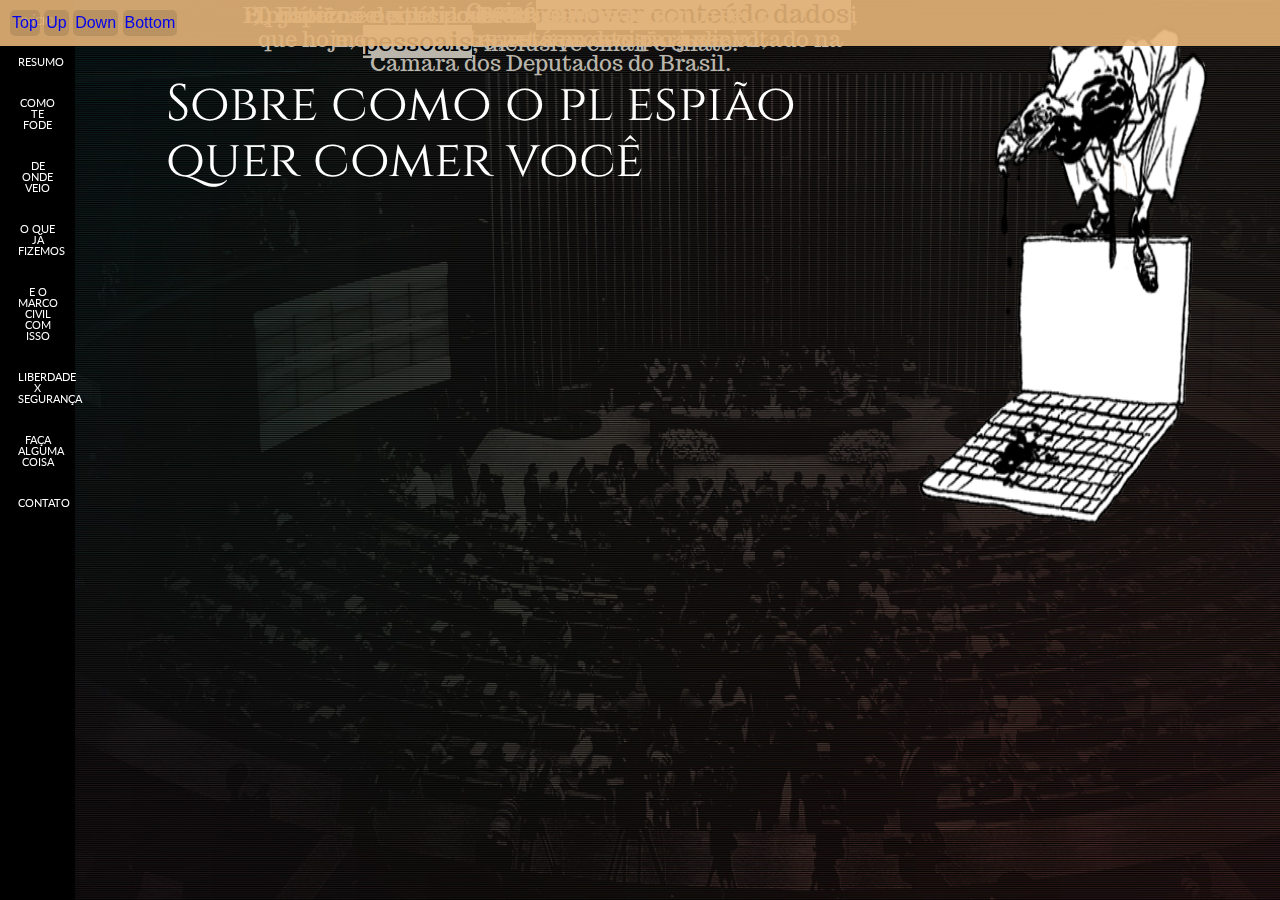
==== commit 8ded9728: "Merge pull request #1 from lpirola/master" ====
--- a/index.html
+++ b/index.html
@@ -1,136 +1,85 @@
-<!doctype html>
+<!DOCTYPE html>
 <html lang="en">
+    <head>
+        <title>PL Espião</title>
+        <style type="text/css">
+            /* http://meyerweb.com/eric/tools/css/reset/ 
+               v2.0 | 20110126
+               License: none (public domain)
+            */
+            
+            html, body, div, span, applet, object, iframe,
+            h1, h2, h3, h4, h5, h6, p, blockquote, pre,
+            a, abbr, acronym, address, big, cite, code,
+            del, dfn, em, img, ins, kbd, q, s, samp,
+            small, strike, strong, sub, sup, tt, var,
+            b, u, i, center,
+            dl, dt, dd, ol, ul, li,
+            fieldset, form, label, legend,
+            table, caption, tbody, tfoot, thead, tr, th, td,
+            article, aside, canvas, details, embed, 
+            figure, figcaption, footer, header, hgroup, 
+            menu, nav, output, ruby, section, summary,
+            time, mark, audio, video {
+            	margin: 0;
+            	padding: 0;
+            	border: 0;
+            	font-size: 100%;
+            	font: inherit;
+            	vertical-align: baseline;
+            }
+            /* HTML5 display-role reset for older browsers */
+            article, aside, details, figcaption, figure, 
+            footer, header, hgroup, menu, nav, section {
+            	display: block;
+            }
+            body {
+            	line-height: 1;
+            }
+            ol, ul {
+            	list-style: none;
+            }
+            blockquote, q {
+            	quotes: none;
+            }
+            blockquote:before, blockquote:after,
+            q:before, q:after {
+            	content: '';
+            	content: none;
+            }
+            table {
+            	border-collapse: collapse;
+            	border-spacing: 0;
+            }
+        </style>
+    </head>
+    <body>
+        <iframe id="content" frameborder="0" style="overflow:hidden;overflow-x:hidden;overflow-y:hidden;height:100%;width:100%;position:absolute;top:0px;left:0px;right:0px;bottom:0px" height="100%" width="100%"></iframe>
+        <script type="text/javascript">
+        /*!
+ * enquire.js v2.1.2 - Awesome Media Queries in JavaScript
+ * Copyright (c) 2014 Nick Williams - http://wicky.nillia.ms/enquire.js
+ * License: MIT (http://www.opensource.org/licenses/mit-license.php)
+ */
 
-	<head>
-		<meta charset="utf-8">
+!function(a,b,c){var d=window.matchMedia;"undefined"!=typeof module&&module.exports?module.exports=c(d):"function"==typeof define&&define.amd?define(function(){return b[a]=c(d)}):b[a]=c(d)}("enquire",this,function(a){"use strict";function b(a,b){var c,d=0,e=a.length;for(d;e>d&&(c=b(a[d],d),c!==!1);d++);}function c(a){return"[object Array]"===Object.prototype.toString.apply(a)}function d(a){return"function"==typeof a}function e(a){this.options=a,!a.deferSetup&&this.setup()}function f(b,c){this.query=b,this.isUnconditional=c,this.handlers=[],this.mql=a(b);var d=this;this.listener=function(a){d.mql=a,d.assess()},this.mql.addListener(this.listener)}function g(){if(!a)throw new Error("matchMedia not present, legacy browsers require a polyfill");this.queries={},this.browserIsIncapable=!a("only all").matches}return e.prototype={setup:function(){this.options.setup&&this.options.setup(),this.initialised=!0},on:function(){!this.initialised&&this.setup(),this.options.match&&this.options.match()},off:function(){this.options.unmatch&&this.options.unmatch()},destroy:function(){this.options.destroy?this.options.destroy():this.off()},equals:function(a){return this.options===a||this.options.match===a}},f.prototype={addHandler:function(a){var b=new e(a);this.handlers.push(b),this.matches()&&b.on()},removeHandler:function(a){var c=this.handlers;b(c,function(b,d){return b.equals(a)?(b.destroy(),!c.splice(d,1)):void 0})},matches:function(){return this.mql.matches||this.isUnconditional},clear:function(){b(this.handlers,function(a){a.destroy()}),this.mql.removeListener(this.listener),this.handlers.length=0},assess:function(){var a=this.matches()?"on":"off";b(this.handlers,function(b){b[a]()})}},g.prototype={register:function(a,e,g){var h=this.queries,i=g&&this.browserIsIncapable;return h[a]||(h[a]=new f(a,i)),d(e)&&(e={match:e}),c(e)||(e=[e]),b(e,function(b){d(b)&&(b={match:b}),h[a].addHandler(b)}),this},unregister:function(a,b){var c=this.queries[a];return c&&(b?c.removeHandler(b):(c.clear(),delete this.queries[a])),this}},new g});
 
-		<title>PL Espião</title>
+/* global enquire */
+var url = '';
+var $iframe = document.getElementById('content');
 
-		<meta name="description" content="A framework for easily creating beautiful presentations using HTML">
-		<meta name="author" content="Hakim El Hattab">
-
-		<meta name="apple-mobile-web-app-capable" content="yes">
-		<meta name="apple-mobile-web-app-status-bar-style" content="black-translucent">
-
-		<meta name="viewport" content="width=device-width, initial-scale=1.0, maximum-scale=1.0, user-scalable=no, minimal-ui">
-
-		<link rel="stylesheet" href="css/reveal.css">
-		<link rel="stylesheet" href="css/theme/black.css" id="theme">
-
-		<!-- Code syntax highlighting -->
-		<link rel="stylesheet" href="lib/css/zenburn.css">
-
-		<!-- Printing and PDF exports -->
-		<script>
-			var link = document.createElement( 'link' );
-			link.rel = 'stylesheet';
-			link.type = 'text/css';
-			link.href = window.location.search.match( /print-pdf/gi ) ? 'css/print/pdf.css' : 'css/print/paper.css';
-			document.getElementsByTagName( 'head' )[0].appendChild( link );
-		</script>
-
-		<!--[if lt IE 9]>
-		<script src="lib/js/html5shiv.js"></script>
-		<![endif]-->
-	</head>
-
-	<body>
-
-		<div data-background-transition="fade" data-transition-speed="default" role="application" class="reveal slide center has-parallax-background">
-
-			<!-- Any section element inside of this container is displayed as a slide -->
-			<div class="slides">
-				<section data-background="img/homebkg.jpg">
-					
-					<p class="fragment fade-out">
-						PL Espião é o apelido dado ao Projeto de Lei 215/2015, que hoje,   dezembro/15, está pronto para ser votado na Câmara dos Deputados do Brasil. 						</small>
-					</p>
-					<p class="fragment fade-out"> 
-						Caso aprovado:
-					</p>
-					<ol class="fragment fade-out">
-						<li>
-							1) políticos eleitos poderão remover conteúdo sobre si mesmo da internet sem decisão judicial
-						</li>
-						<li>
-							2) governo e polícia acessariam livremente seus dados pessoais, inclusive email e chats; 
-						</li>
-					</ol>
-						<p class="fragment fade-out"> 
-							Pois é, gente..
-						</p>
-
-				</section>
-				<section data-background="img/homebkg.jpg">
-					<p class="fragment fade-out fade-in">
-						Talvez o maior ataque às liberdades individuais desde nossa última ditadura, passando sem debate público.
-					</p>
-					<p class="fragment fade-in fade-out"> 
-						Fizemos este site para entender da onde veio esse absurdo e onde ele pode parar, para o bem ou para o mal.					</p>
-
-				</section>
-				<section data-background-video="https://s3.amazonaws.com/static.slid.es/site/homepage/v1/homepage-video-editor.mp4,https://s3.amazonaws.com/static.slid.es/site/homepage/v1/homepage-video-editor.webm" data-background-video-loop>>
-				</section>
-			
-				<section data-background="img/esquecimentobkg.jpg">
-					<p class="fragment fade-out fade-in">
-						Hoje, a Europa está debatendo o direito ao  esquecimento,  que seria um cidadão remover dos mecanismos de busca  conteúdo que lhe  seja prejudicial, como vídeos de sexo ou outros  equívocos.
-					</p>
-					<p class="fragment fade-in fade-out"> 
-						Mas apenas de civis. Políticos e pessoas públicas estão fora dessa regra.
-					</p>
-					<p class="fragment fade-in fade-out">
-						Nosso   PL Espião, porém, propõe que "autoridades competentes", seja quais   forem, possam remover da rede conteúdo que considerem prejudicial à sua   honra. 
-					</p>
-				</section>
-				<section data-background="img/esquecimentobkg.jpg">
-					<p class="fragment fade-out fade-in">
-						Ou seja, Fernando Collor, Eduardo Cunha, Geraldo Alckmin, Lula e todos os seus colegas poderiam excluir o histórico de cobertura prejudicial à  sua  honra.					</p>
-					<p class="fragment fade-in fade-out"> 
-						Sem decisão judicial.					</p>
-					<p class="fragment fade-in fade-out">
-						Estariam, assim, reescrevendo a história.					</p>
-					<p class="fragment fade-in fade-out">
-						Uma grande fogueira digital de livros.			</p>
-
-
-
-
-				</section>
-			
-			</div>
-		</div>
-
-<script src="lib/js/head.min.js"></script>
-		<script src="js/reveal.js"></script>
-
-		<script>
-
-			// Full list of configuration options available at:
-			// https://github.com/hakimel/reveal.js#configuration
-			Reveal.initialize({
-				controls: true,
-				progress: true,
-				history: true,
-				center: true,
-
-				transition: 'fade', // none/fade/slide/convex/concave/zoom
-
-					
-				
-				
-				// Optional reveal.js plugins
-				dependencies: [
-					{ src: 'lib/js/classList.js', condition: function() { return !document.body.classList; } },
-					{ src: 'plugin/markdown/marked.js', condition: function() { return !!document.querySelector( '[data-markdown]' ); } },
-					{ src: 'plugin/markdown/markdown.js', condition: function() { return !!document.querySelector( '[data-markdown]' ); } },
-					{ src: 'plugin/highlight/highlight.js', async: true, callback: function() { hljs.initHighlightingOnLoad(); } },
-					{ src: 'plugin/zoom-js/zoom.js', async: true },
-					{ src: 'plugin/notes/notes.js', async: true }
-				]
-			});
-
-		</script>
-
-	</body>
-</html>		+enquire.register("screen and (min-device-width: 320px) and (max-device-width: 768px)", {
+    match : function() {
+        url = './mobile/index.html';
+        $iframe.src = url;
+    }
+});
+enquire.register("screen and (min-device-width: 769px) and (max-device-width: 20000px)", {
+    match : function() {
+        url = './desktop/index.html';
+        $iframe.src = url;
+    }
+});
+        </script>
+    </body>
+</html>